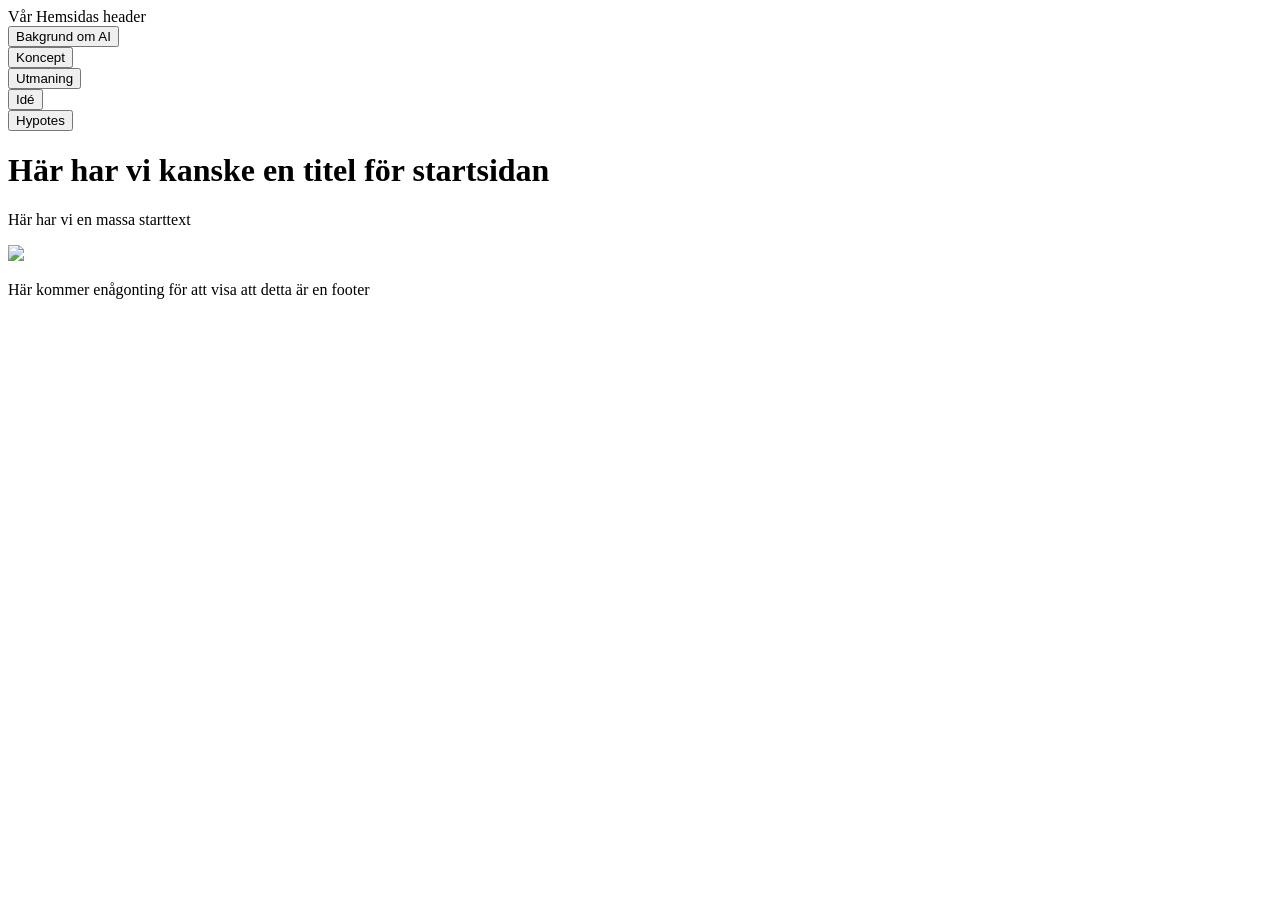
==== GIK2UK-webbprojekt-Grupp11/index.html @ 1fdf6193 "Add files via upload" ====
<!doctype html>
<html lang="en">
  <head>
    <link rel="stylesheet" href="style.css" />
    <meta charset="UTF-8" />
    <meta name="viewport" content="width=device-width, initial-scale=1.0" />
    <title>index.html</title>
  </head>
  <body>
    <header>Vår Hemsidas header</header>

    <div class="buttons">
      <div>
        <button>Bakgrund om AI</button>
      </div>
      <div>
        <button>Koncept</button>
      </div>
      <div>
        <button>Utmaning</button>
      </div>
      <div>
        <button>Idé</button>
      </div>
      <div>
        <button>Hypotes</button>
      </div>
    </div>

    <div>
      <h1>Här har vi kanske en titel för startsidan</h1>
      <div>
        <p>Här har vi en massa starttext</p>
        <img src="bilder/89f57be1-2f9f-4c4e-bf17-64bbe8e04c0f.jpg" />
      </div>
    </div>
    <footer>
      <p>Här kommer enågonting för att visa att detta är en footer</p>
    </footer>
  </body>
</html>
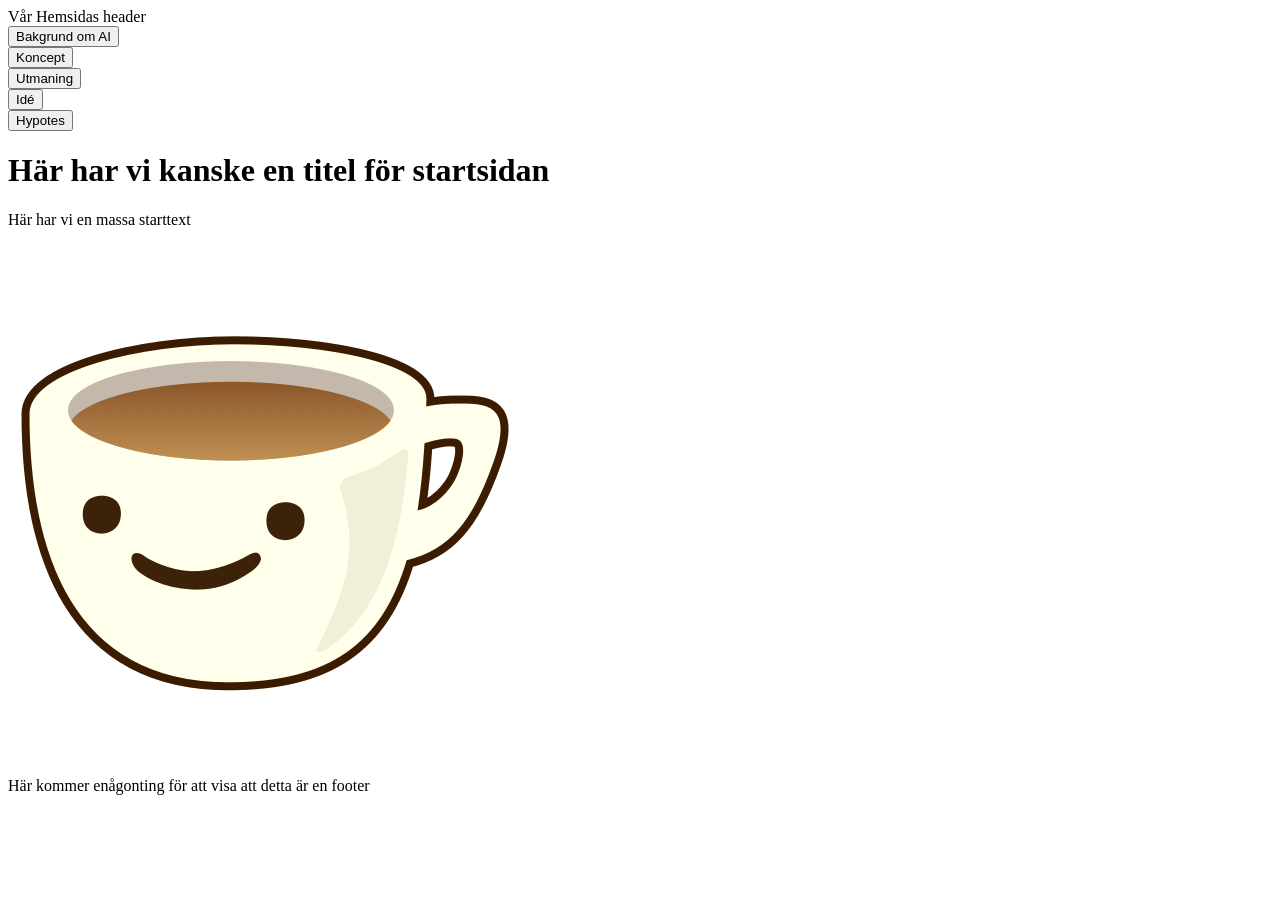
==== commit 0725c0db: "Add files via upload" ====
--- a/GIK2UK-webbprojekt-Grupp11/index.html
+++ b/GIK2UK-webbprojekt-Grupp11/index.html
@@ -31,7 +31,7 @@
       <h1>Här har vi kanske en titel för startsidan</h1>
       <div>
         <p>Här har vi en massa starttext</p>
-        <img src="bilder/89f57be1-2f9f-4c4e-bf17-64bbe8e04c0f.jpg" />
+        <img src="bilder/0e8a4f8a-502d-4047-a04f-037e30883bda.webp" />
       </div>
     </div>
     <footer>
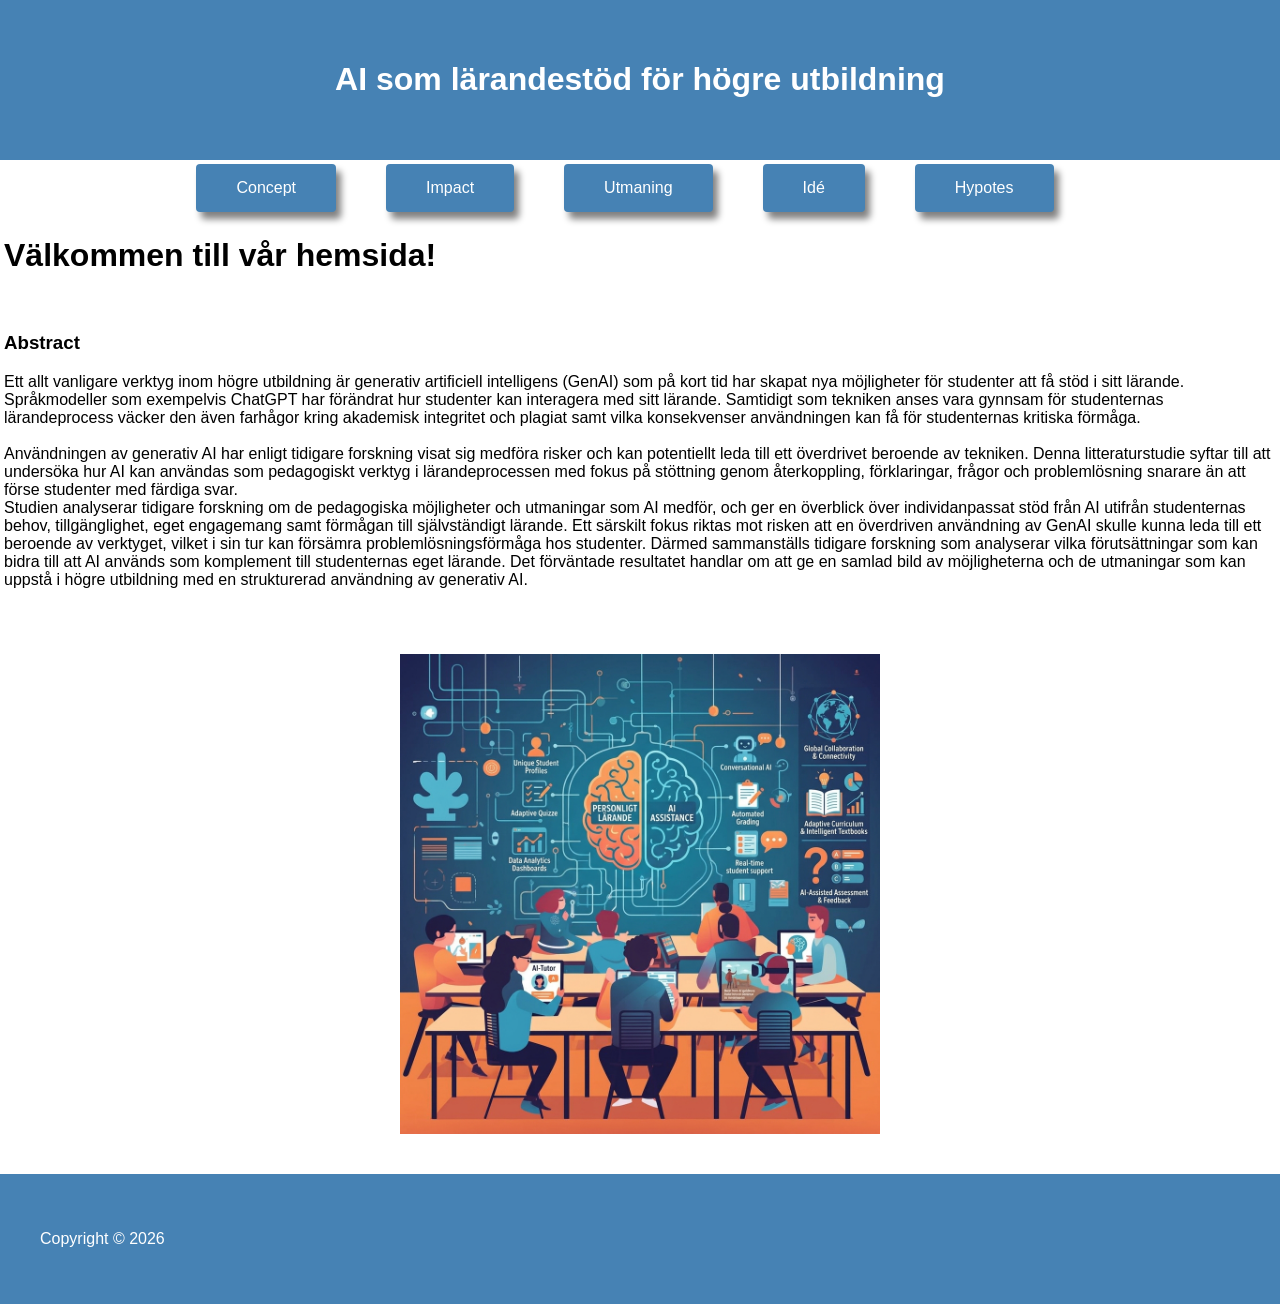
==== commit cf396e90: "hej" ====
--- a/GIK2UK-webbprojekt-Grupp11/index.html
+++ b/GIK2UK-webbprojekt-Grupp11/index.html
@@ -1,41 +1,76 @@
+<!--Nedan har vi definierat dokumentets typ och språk, och etablerat korrekt html-struktur-->
 <!doctype html>
 <html lang="en">
   <head>
-    <link rel="stylesheet" href="style.css" />
+    <link rel="stylesheet" href="CSS/style.css" />
     <meta charset="UTF-8" />
     <meta name="viewport" content="width=device-width, initial-scale=1.0" />
     <title>index.html</title>
   </head>
   <body>
-    <header>Vår Hemsidas header</header>
+    <!-- Nedan har vi en header och överskrift för vårat ämnesområde i form av h1 -->
+    <header>
+      <h1>AI som lärandestöd för högre utbildning</h1>
+    </header>
 
-    <div class="buttons">
-      <div>
-        <button>Bakgrund om AI</button>
-      </div>
-      <div>
-        <button>Koncept</button>
-      </div>
-      <div>
-        <button>Utmaning</button>
-      </div>
-      <div>
-        <button>Idé</button>
-      </div>
-      <div>
-        <button>Hypotes</button>
-      </div>
+    <!-- Nedanstående klass: div-länk, definierar våra boxar för "knapparna" till flexbox. -->
+
+    <nav class="länkar">
+      <a href="./html/Concept.html">Concept</a>
+      <a href="./html/Impact.html">Impact</a>
+      <a href="./html/Utmaning.html">Utmaning</a>
+      <a href="./Html/Idé.html">Idé</a>
+      <a href="./Html/Hypotes.html">Hypotes</a>
+    </nav>
+    <!-- h1 och p är för att skapa en titel och innehåll för hemsidan -->
+    <main class="text">
+      <h1>Välkommen till vår hemsida!</h1>
+      <br />
+      <h3>Abstract</h3>
+      <p>
+        Ett allt vanligare verktyg inom högre utbildning är generativ
+        artificiell intelligens (GenAI) som på kort tid har skapat nya
+        möjligheter för studenter att få stöd i sitt lärande. Språkmodeller som
+        exempelvis ChatGPT har förändrat hur studenter kan interagera med sitt
+        lärande. Samtidigt som tekniken anses vara gynnsam för studenternas
+        lärandeprocess väcker den även farhågor kring akademisk integritet och
+        plagiat samt vilka konsekvenser användningen kan få för studenternas
+        kritiska förmåga.
+        <br />
+        <br />
+
+        Användningen av generativ AI har enligt tidigare forskning visat sig
+        medföra risker och kan potentiellt leda till ett överdrivet beroende av
+        tekniken. Denna litteraturstudie syftar till att undersöka hur AI kan
+        användas som pedagogiskt verktyg i lärandeprocessen med fokus på
+        stöttning genom återkoppling, förklaringar, frågor och problemlösning
+        snarare än att förse studenter med färdiga svar.
+        <br />
+        Studien analyserar tidigare forskning om de pedagogiska möjligheter och
+        utmaningar som AI medför, och ger en överblick över individanpassat stöd
+        från AI utifrån studenternas behov, tillgänglighet, eget engagemang samt
+        förmågan till självständigt lärande. Ett särskilt fokus riktas mot
+        risken att en överdriven användning av GenAI skulle kunna leda till ett
+        beroende av verktyget, vilket i sin tur kan försämra
+        problemlösningsförmåga hos studenter. Därmed sammanställs tidigare
+        forskning som analyserar vilka förutsättningar som kan bidra till att AI
+        används som komplement till studenternas eget lärande. Det förväntade
+        resultatet handlar om att ge en samlad bild av möjligheterna och de
+        utmaningar som kan uppstå i högre utbildning med en strukturerad
+        användning av generativ AI.
+      </p>
+    </main>
+
+    <!-- Div classen nedan är för bilden vi har på hemisdan-->
+    <div class="bild">
+      <img src="./bilder/ai_education.jpg" alt="AI i utbildning" />
+      <!--Bild genererad med Gemini-->
     </div>
-
-    <div>
-      <h1>Här har vi kanske en titel för startsidan</h1>
-      <div>
-        <p>Här har vi en massa starttext</p>
-        <img src="bilder/0e8a4f8a-502d-4047-a04f-037e30883bda.webp" />
-      </div>
+    <!-- nedan har vi en footer till sidan. På resten av sidorna avänder vi footern till källor men på denna sida har vi inga källor då detta är sidan för idéabstract-->
+    <div class="footer-container">
+      <footer>
+        <p>Copyright © 2026</p>
+      </footer>
     </div>
-    <footer>
-      <p>Här kommer enågonting för att visa att detta är en footer</p>
-    </footer>
   </body>
 </html>
--- a/GIK2UK-webbprojekt-Grupp11/CSS/style.css
+++ b/GIK2UK-webbprojekt-Grupp11/CSS/style.css
@@ -0,0 +1,134 @@
+/* stjärnan markerar allt och font-family ger en font */
+
+* {
+  box-sizing: border-box;
+  font-family: Arial, Helvetica;
+}
+
+/* Gör våra knappar rörliga när fönstret rör sig */
+
+.länkar {
+  display: flex;
+  align-items: center;
+  flex-wrap: wrap;
+  gap: 20px;
+  justify-content: center;
+}
+
+/* Ger knapparna sin design */
+
+.länkar a {
+  background-color: steelblue;
+  color: white;
+  text-decoration: none;
+  border-radius: 4px;
+  padding-top: 15px;
+  padding-bottom: 15px;
+  padding-left: 40px;
+  padding-right: 40px;
+  text-align: center;
+  justify-content: center;
+  box-shadow: 5px 7px 7px gray;
+  margin-top: 4px;
+  margin-right: 30px;
+}
+
+/* Gör att knappen reagerar när man håller musen över den */
+
+.länkar a:hover {
+  cursor: pointer;
+  opacity: 0.8;
+}
+
+.länkar a.grey {
+  background-color: dimgrey;
+}
+
+/* Denna kod ger header sin design */
+
+header {
+  color: white;
+  background-color: steelblue;
+  padding: 40px;
+  text-align: center;
+}
+
+body {
+  display: flex;
+  flex-direction: column;
+  min-height: 100vh;
+  margin: 0;
+}
+
+.text {
+  margin: 4px;
+}
+
+/* säger hur bilden ska förhålla sig på sidan */
+
+.bild {
+  max-width: 600px;
+  height: auto;
+  padding-top: 40px;
+  padding-bottom: 35px;
+  margin: 0 auto;
+}
+
+.bild img {
+  max-width: 80%;
+  height: 80%;
+  display: block;
+  margin: 5px auto;
+}
+
+/* Design och storlek på header */
+
+.H1 {
+  font-weight: bold;
+  font-size: 20px;
+}
+
+/* Gör att footer är på botten */
+
+.footer-container {
+  margin-top: auto;
+}
+
+/* Gör footerns design */
+
+footer {
+  color: white;
+  background-color: steelblue;
+  padding: 40px;
+  text-align: left;
+}
+
+/* Speciella regler för skärmar <600px */
+@media (max-width: 600px) {
+  header,
+  footer {
+    padding: 20px;
+  }
+  /* Gör att knapparna återigen flyttar på sig, samt avstånden mellan dem blir mindre, när skärmen <600px */
+  nav {
+    flex-wrap: wrap;
+    gap: 10px;
+  }
+  /* Gör knapparna mindre samt 0-ställer margin för små skärmar*/
+  .länkar a {
+    margin: 0;
+    padding: 12px 15px;
+  }
+
+  header,
+  main,
+  footer {
+    font-size: 75%;
+  }
+  .bild img {
+    max-width: 100%;
+    height: auto;
+    display: block;
+    margin: 0 auto;
+  }
+}
